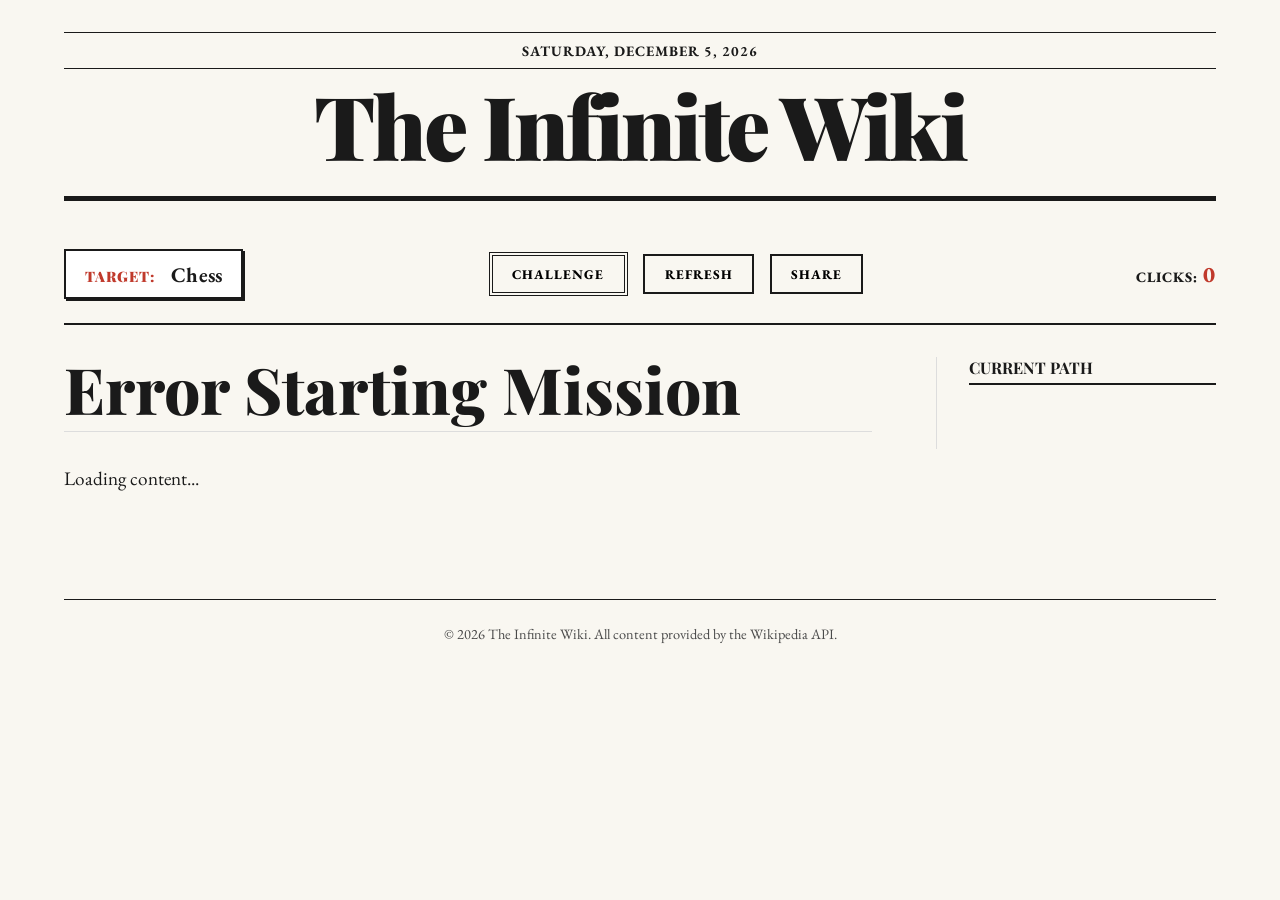
==== InfiniteWiki/index.html @ ac2229b8 "first commit" ====
<!DOCTYPE html>
<html lang="en">
<head>
    <meta charset="UTF-8">
    <meta name="viewport" content="width=device-width, initial-scale=1.0">
    <title>The Infinite Wiki | The Great Race</title>
    <meta name="description" content="Reach the target Wikipedia page using only internal links. The ultimate test of knowledge.">
    <link rel="stylesheet" href="style.css">
    <link rel="preconnect" href="https://fonts.googleapis.com">
    <link rel="preconnect" href="https://fonts.gstatic.com" crossorigin>
    <link href="https://fonts.googleapis.com/css2?family=EB+Garamond:ital,wght@0,400..800;1,400..800&family=Playfair+Display:ital,wght@0,400..900;1,400..900&display=swap" rel="stylesheet">
</head>
<body>
    <div id="paper-container">
        <header id="masthead">
            <div id="top-bar">
                <div class="date" id="current-date"></div>
            </div>
            <h1 id="paper-title">The Infinite Wiki</h1>

        </header>

        <nav id="paper-tools">
            <div id="target-display">
                <span class="label">TARGET:</span>
                <span id="target-page-name">Loading...</span>
            </div>
            <div id="action-section">
                <button id="challenge-btn" title="Daily Challenge">CHALLENGE</button>
                <button id="random-btn" title="Refresh Mission">REFRESH</button>
                <button id="share-btn" title="Copy URL">SHARE</button>
            </div>
            <div id="counter-section">
                <div id="timer-display" class="hidden">TIME: <span id="timer">150</span>s</div>
                <div id="click-display">CLICKS: <span id="count">0</span></div>
            </div>
        </nav>

        <main id="paper-main">
            <article id="headline-story">
                <h2 id="article-title">The Race Begins</h2>
                <div id="loader" class="hidden">
                    <div class="spinner"></div>
                </div>
                <div id="article-extract">
                    <!-- Full Wiki Content injected here -->
                    <p>Loading content...</p>
                </div>
            </article>

            <aside id="sidebar">
                <div class="sidebar-box">
                    <h3>Current Path</h3>
                    <div id="history-trail"></div>
                </div>
                <div class="sidebar-box" id="win-box" class="hidden">
                    <h3 style="color: var(--accent)">VICTORY!</h3>
                    <p>You reached the target! Click 'REFRESH' to play again.</p>
                </div>
            </aside>
        </main>

        <footer id="paper-footer">
            <p>&copy; 2026 The Infinite Wiki. All content provided by the Wikipedia API.</p>
        </footer>
    </div>
    <script src="app.js"></script>
</body>
</html>
---- InfiniteWiki/style.css ----
:root {
    --paper-bg: #f9f7f1;
    --ink-black: #1a1a1a;
    --ink-grey: #4a4a4a;
    --accent: #c0392b;
    --border-color: #2c3e50;
}

* {
    margin: 0;
    padding: 0;
    box-sizing: border-box;
}

body {
    background-color: #dcdcdc;
    color: var(--ink-black);
    font-family: 'EB Garamond', serif;
    margin: 0;
    padding: 0;
    display: flex;
    justify-content: center;
    min-height: 100vh;
}

#paper-container {
    background-color: var(--paper-bg);
    width: 100%;
    max-width: 100%;
    padding: 2rem 5vw;
    box-shadow: none;
    position: relative;
    min-height: 100vh;
}

/* Masthead */
#masthead {
    text-align: center;
    border-bottom: 5px solid var(--ink-black);
    margin-bottom: 1.5rem;
    padding-bottom: 1rem;
}

#top-bar {
    display: flex;
    justify-content: center;
    font-size: 0.9rem;
    font-weight: 700;
    text-transform: uppercase;
    letter-spacing: 1px;
    padding: 8px 0;
    border-top: 1px solid var(--ink-black);
    border-bottom: 1px solid var(--ink-black);
}



#paper-title {
    font-family: 'Playfair Display', serif;
    font-size: 5.5rem;
    font-weight: 900;
    margin: 1rem 0;
    line-height: 0.9;
    letter-spacing: -3px;
}

/* Tools & Target */
#paper-tools {
    display: flex;
    justify-content: space-between;
    align-items: center;
    padding: 1.5rem 0;
    border-bottom: 2px solid var(--ink-black);
    margin-bottom: 2rem;
}

#target-display {
    font-family: 'EB Garamond', serif;
    font-size: 1.3rem;
    font-weight: 500;
    padding: 0.6rem 1.2rem;
    border: 2px solid var(--ink-black);
    background: #fff; /* Slight white background for contrast on paper */
    box-shadow: 2px 2px 0px var(--ink-black); /* Sharp paper shadow */
}

#target-display .label {
    font-family: 'Playfair Display', serif;
    color: var(--accent);
    margin-right: 12px;
    font-weight: 900;
    text-transform: uppercase;
    font-size: 0.9rem;
    letter-spacing: 1px;
}

#target-page-name {
    color: var(--ink-black);
    font-weight: 700;
    letter-spacing: 0.2px;
}



#action-section button {
    background: transparent;
    border: 2px solid var(--ink-black);
    padding: 0.6rem 1.2rem;
    font-family: 'EB Garamond', serif;
    font-weight: 800;
    cursor: pointer;
    margin-left: 0.8rem;
    text-transform: uppercase;
    letter-spacing: 1px;
    transition: all 0.2s ease;
}

#challenge-btn {
    border: 4px double var(--ink-black) !important;
    background: rgba(192, 57, 43, 0.05);
}

#action-section button:hover {
    background: var(--ink-black);
    color: var(--paper-bg);
}

#challenge-btn:hover {
    background: var(--accent);
    color: #fff;
    border-color: var(--accent) !important;
}

#counter-section {
    display: flex;
    flex-direction: column;
    align-items: flex-end;
    gap: 5px;
    min-width: 120px;
}

#timer-display, #click-display {
    font-weight: 800;
    font-size: 0.9rem;
    letter-spacing: 1px;
}

#count, #timer {
    color: var(--accent);
    font-size: 1.4rem;
}

#timer-display {
    color: var(--accent);
    border-bottom: 2px solid var(--accent);
}

#timer.warning {
    animation: flash 0.5s infinite;
}

/* Main Content */
#paper-main {
    display: grid;
    grid-template-columns: 1fr 280px;
    gap: 4rem;
}

#article-title {
    font-family: 'Playfair Display', serif;
    font-size: 4rem;
    line-height: 1;
    margin-bottom: 2rem;
    font-weight: 800;
    border-bottom: 1px solid #ddd;
    padding-bottom: 10px;
}

/* Full Wiki Content Styling */
#article-extract {
    font-size: 1.2rem;
    line-height: 1.6;
    color: var(--ink-black);
}

/* Hide unwanted Wiki elements if they appear in HTML */
#article-extract .mw-editsection, 
#article-extract .navbox,
#article-extract .reflist,
#article-extract .reference {
    display: none;
}

#article-extract a {
    color: var(--accent);
    text-decoration: none;
    font-weight: 600;
    border-bottom: 1px dotted var(--accent);
}

#article-extract a:hover {
    background: rgba(192, 57, 43, 0.05);
    border-bottom: 1px solid var(--accent);
}

#article-extract p {
    margin-bottom: 1.5rem;
}

#article-extract h2, #article-extract h3 {
    font-family: 'Playfair Display', serif;
    margin: 2rem 0 1rem 0;
    border-bottom: 1px solid #eee;
}

#article-extract img {
    max-width: 100%;
    height: auto;
    filter: grayscale(100%) contrast(120%);
    mix-blend-mode: multiply;
    margin: 1rem 0;
    border: 1px solid #ddd;
    padding: 5px;
}

/* Sidebar */
#sidebar {
    border-left: 1px solid #ddd;
    padding-left: 2rem;
    position: sticky;
    top: 2rem;
    height: fit-content;
}

.sidebar-box {
    margin-bottom: 3rem;
}

.sidebar-box h3 {
    font-family: 'Playfair Display', serif;
    text-transform: uppercase;
    font-size: 1rem;
    border-bottom: 2px solid var(--ink-black);
    margin-bottom: 1rem;
    padding-bottom: 5px;
}

#history-trail {
    display: flex;
    flex-direction: column;
    gap: 0.8rem;
}

.history-item {
    font-size: 1rem;
    color: var(--ink-grey);
    border-left: 3px solid #ddd;
    padding-left: 10px;
}

.history-item.current {
    border-left-color: var(--accent);
    color: var(--ink-black);
    font-weight: 700;
}

/* Win Box */
#win-box {
    background: #fff;
    border: 3px solid var(--accent);
    padding: 1.5rem;
    animation: flash 1s infinite alternate;
}

@keyframes flash {
    from { border-color: var(--accent); }
    to { border-color: transparent; }
}

/* Loading & Footer */
.spinner {
    width: 40px;
    height: 40px;
    border: 4px solid #eee;
    border-top-color: var(--ink-black);
    border-radius: 50%;
    animation: spin 1s linear infinite;
    margin: 4rem auto;
}

@keyframes spin { to { transform: rotate(360deg); } }

.hidden { display: none !important; }

#paper-footer {
    margin-top: 5rem;
    padding-top: 1.5rem;
    border-top: 1px solid var(--ink-black);
    text-align: center;
    font-size: 0.9rem;
    color: var(--ink-grey);
}
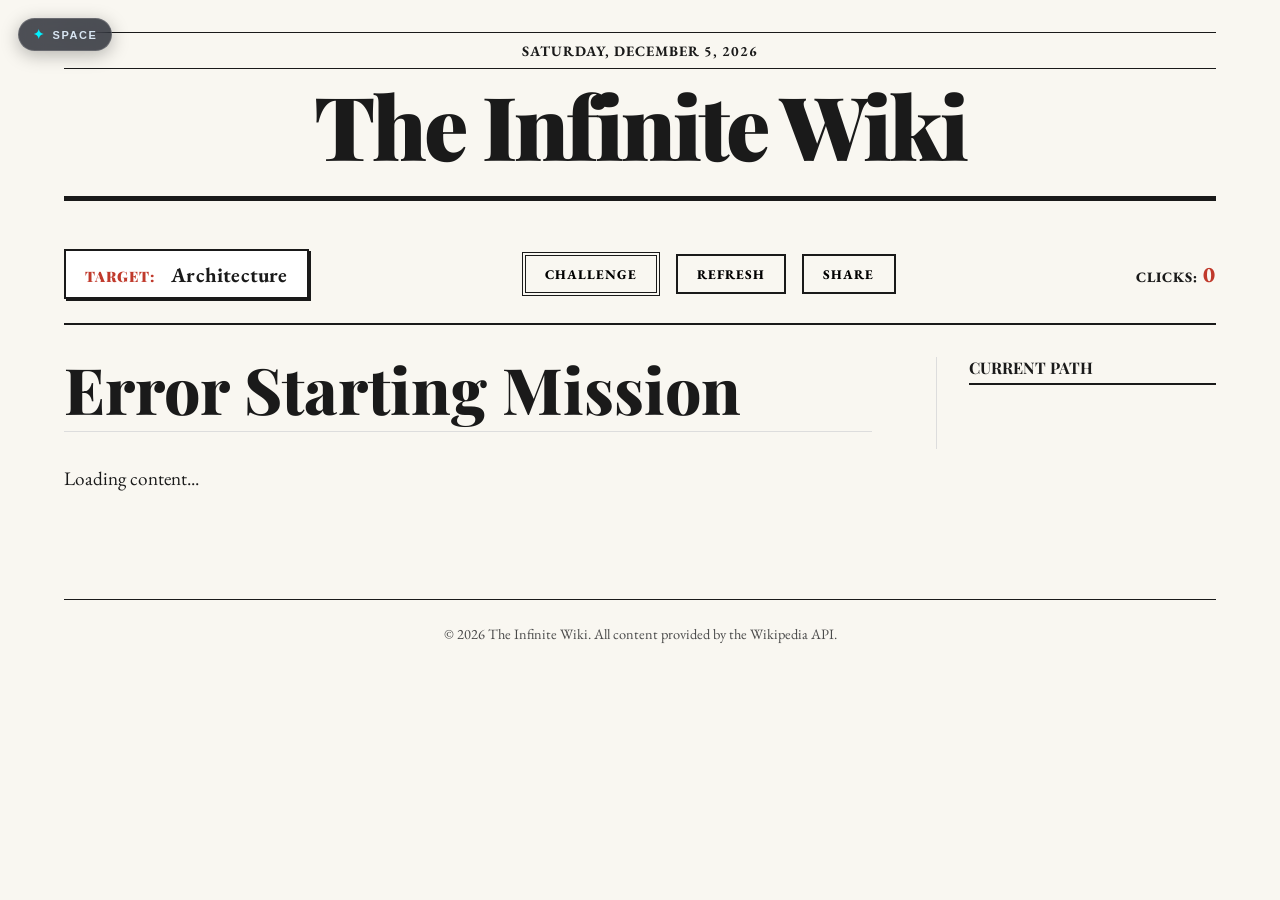
==== commit be9cdc5c: "edit 1" ====
--- a/InfiniteWiki/index.html
+++ b/InfiniteWiki/index.html
@@ -65,5 +65,6 @@
         </footer>
     </div>
     <script src="app.js"></script>
+    <script src="../assets/space-nav.js"></script>
 </body>
 </html>
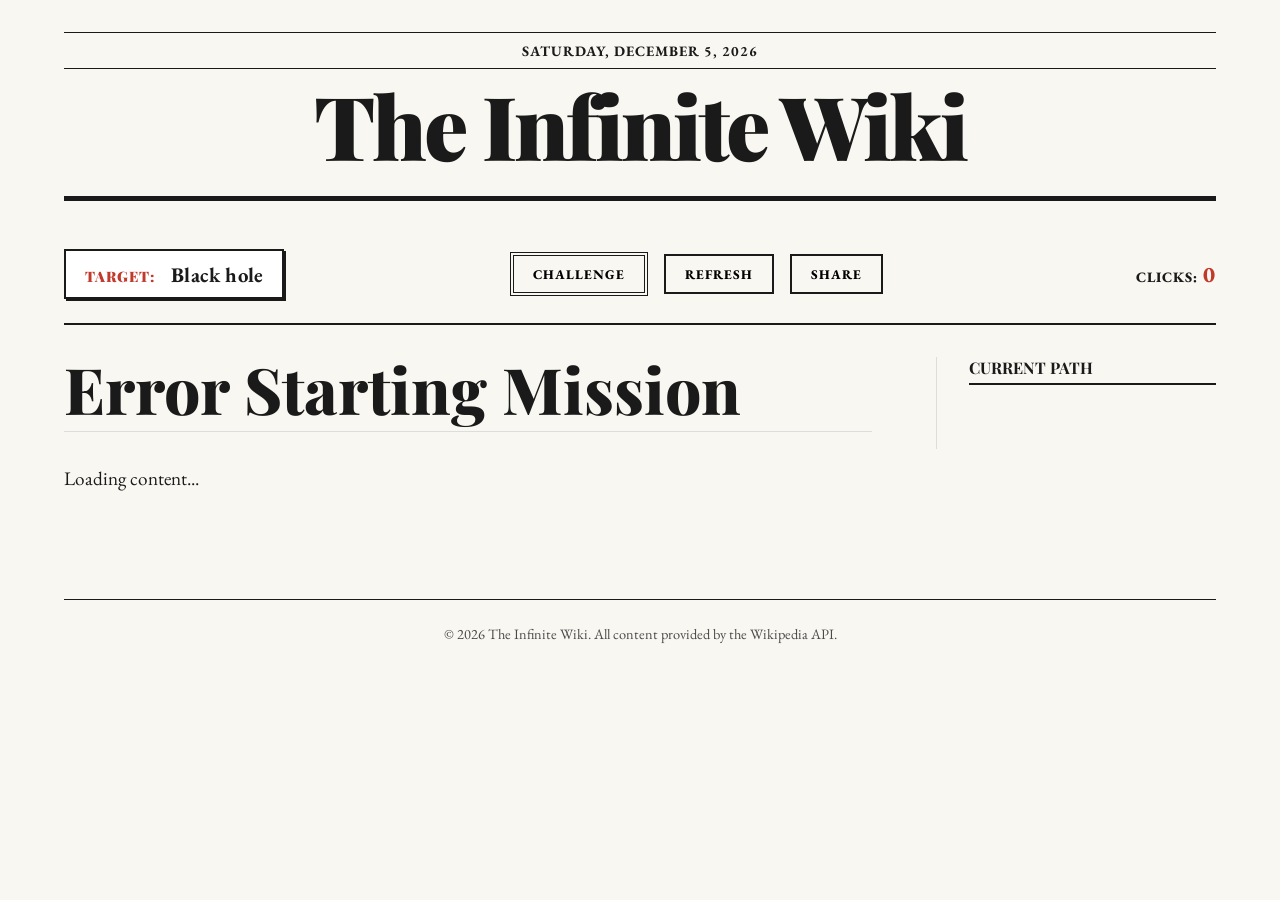
==== commit e2049243: "edit 2" ====
--- a/InfiniteWiki/index.html
+++ b/InfiniteWiki/index.html
@@ -65,6 +65,5 @@
         </footer>
     </div>
     <script src="app.js"></script>
-    <script src="../assets/space-nav.js"></script>
 </body>
 </html>
